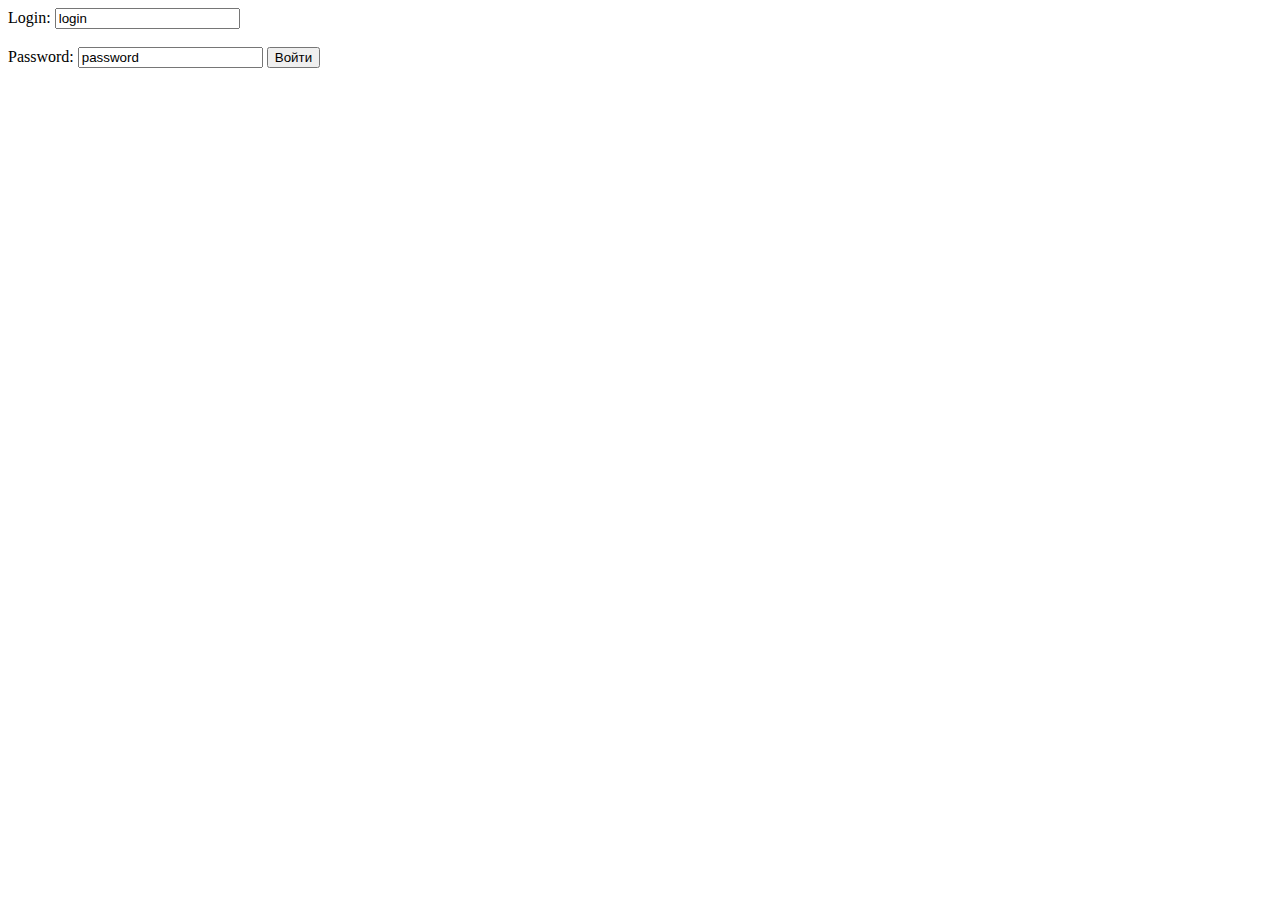
==== html/authorization.html @ 99284b54 "implemented AccountServiceImpl, SignUpServlet and SignInServlet" ====
<!DOCTYPE html>
<html lang="en">
<head>
    <meta charset="UTF-8">
    <title>Authorization</title>
</head>
    <body>
        <form action="/signin" method="POST">
            Login:    <input type="text" value="login"> <br><br>
            Password: <input type="text" value="password">
            <input type="submit" value="Войти">
        </form>
    </body>
</html>
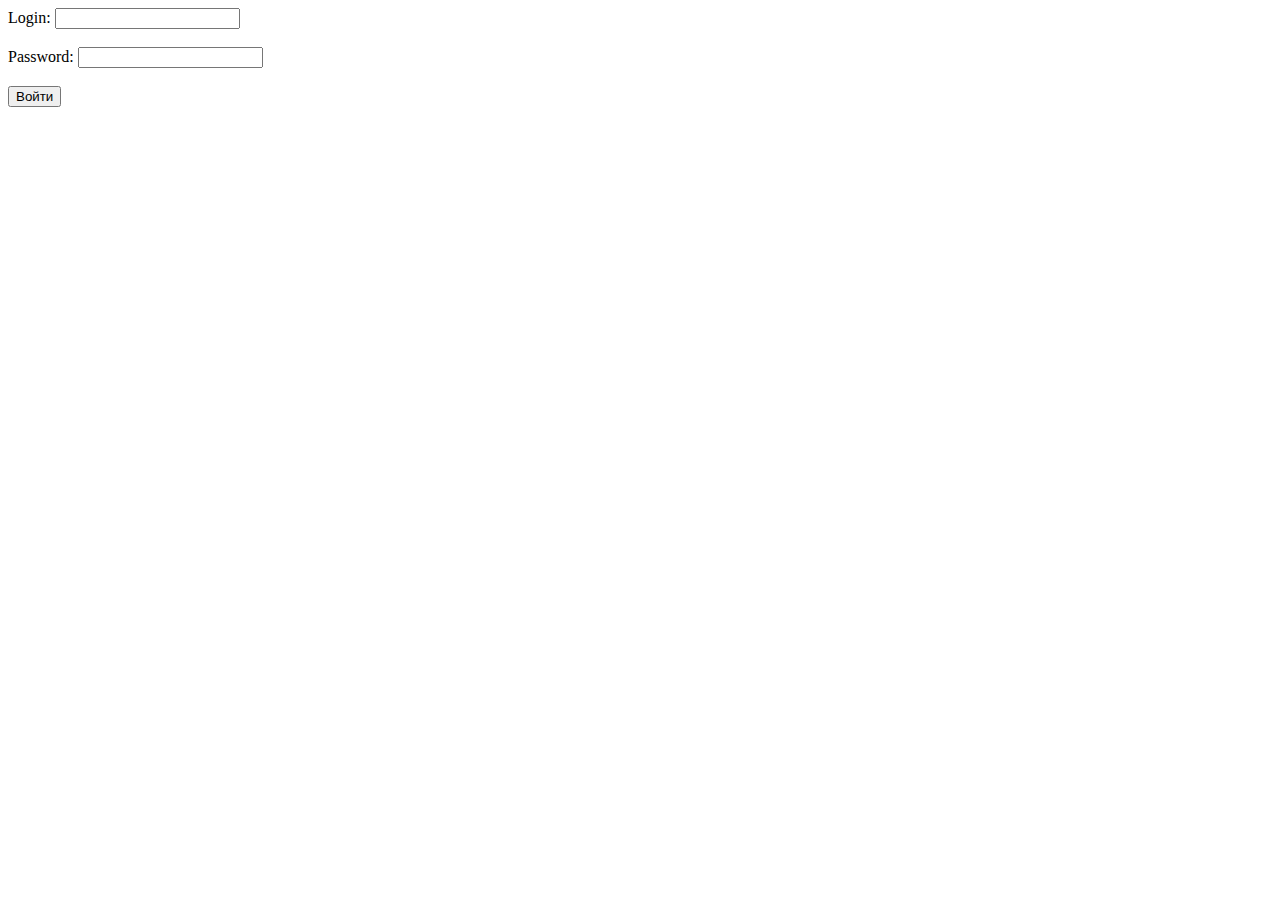
==== commit 27932f1b: "tuning persistence.xml" ====
--- a/html/authorization.html
+++ b/html/authorization.html
@@ -6,8 +6,8 @@
 </head>
     <body>
         <form action="/signin" method="POST">
-            Login:    <input type="text" value="login"> <br><br>
-            Password: <input type="text" value="password">
+            Login:    <input type="text" name="login"> <br><br>
+            Password: <input type="text" name="password"><br><br>
             <input type="submit" value="Войти">
         </form>
     </body>
